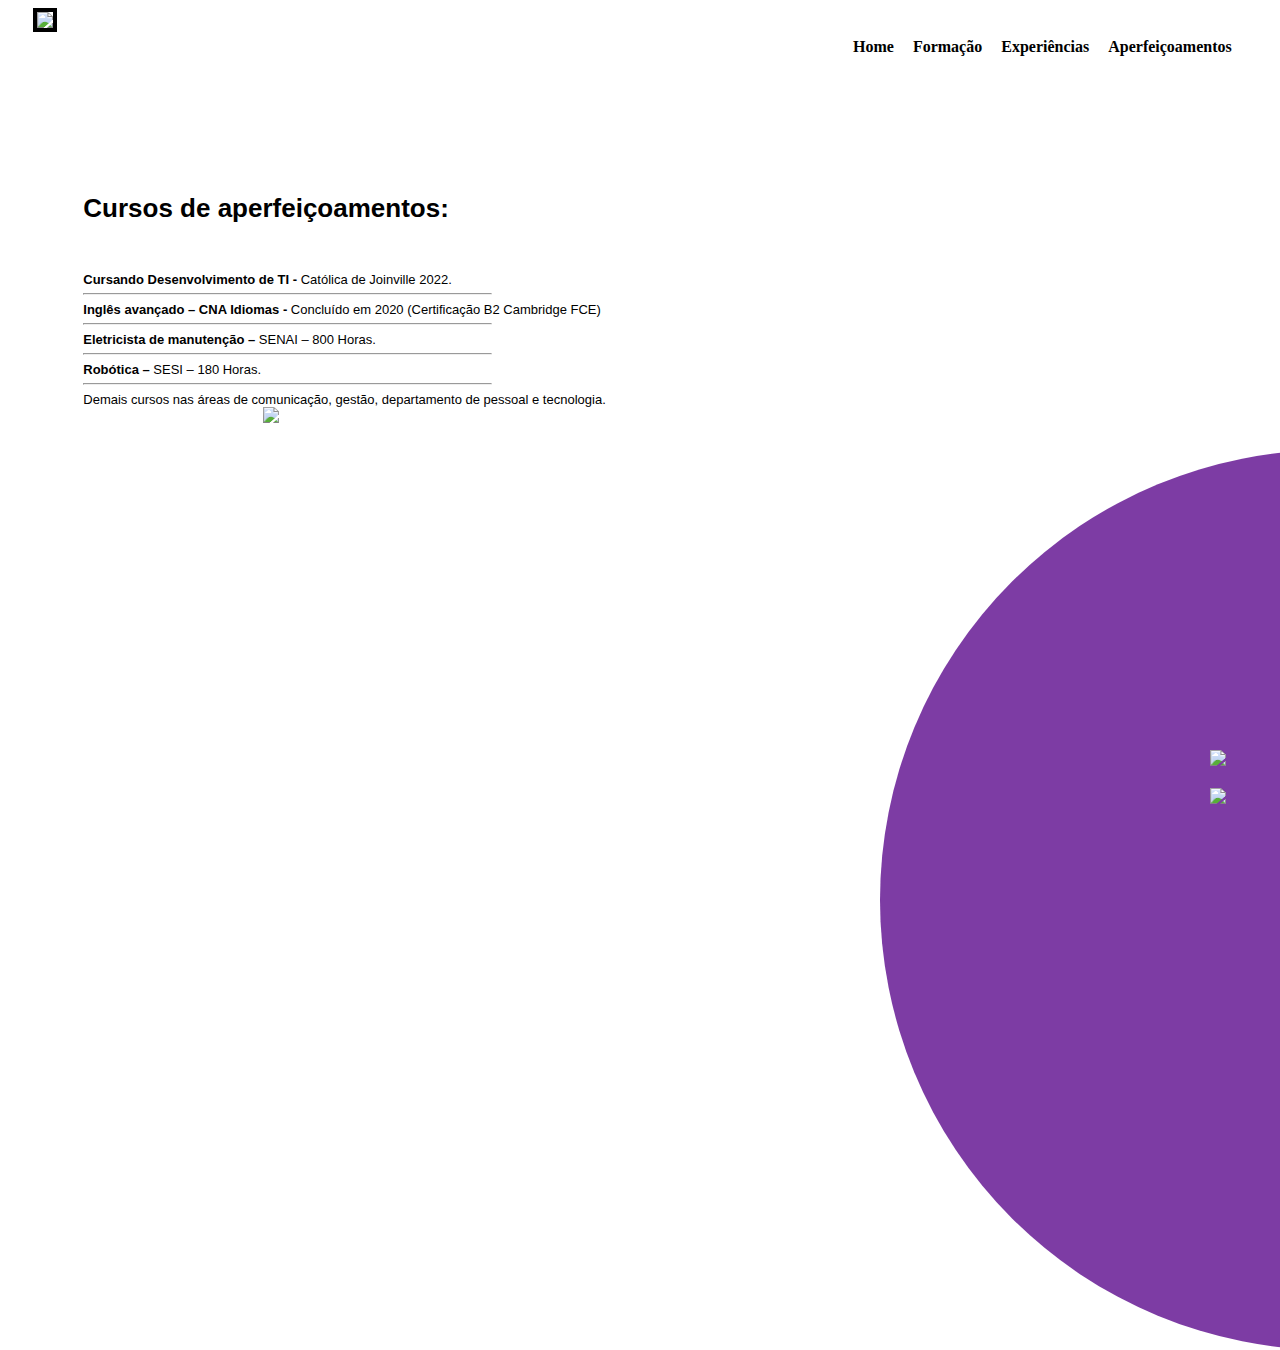
==== Aperfeicoamento.html @ 548ed59d "att index, insert aperfeiçoamento e gifs" ====
<!DOCTYPE html>
<html lang="en">
<head>
    <link rel="stylesheet" href="css/style.css"/>
    <meta charset="UTF-8">
    <meta http-equiv="X-UA-Compatible" content="IE=edge">
    <meta name="viewport" content="width=device-width, initial-scale=1.0">
    <title>Aperfeicoamento</title>
</head>
<body>
    <div class="center">
        <div class="logo"><img src="https://raw.githubusercontent.com/DenilsonSchreder/site/master/1564166131436.jpg" width="100" border="4"></div><!--logo-->
        <div class="menu">
            <a href="file:///C:/Users/denilson.jose/Desktop/site/Main.html">Home</a>
            <a href="file:///C:/Users/denilson.jose/Desktop/site/formacao.html">Formação</a>
            <a href="file:///C:/Users/denilson.jose/Desktop/site/experiencias.html">Experiências</a>
            <a href="file:///C:/Users/denilson.jose/Desktop/site/Aperfeicoamento.html">Aperfeiçoamentos</a>
        </div><!--menu-->
        <div class="aperfeicoamento">
            <h1>Cursos de aperfeiçoamentos:</h1><br><br>
            <B>Cursando Desenvolvimento de TI -</B> Católica de Joinville 2022. <hr width="35%" align="left">
            <B>Inglês avançado – CNA Idiomas -</B> Concluído em 2020 (Certificação  B2 Cambridge FCE) <hr width="35%" align="left">
            <B>Eletricista de manutenção –</B> SENAI – 800 Horas. <hr width="35%" align="left">
            <B>Robótica –</B> SESI – 180 Horas. <hr width="35%" align="left">
            Demais cursos nas áreas de comunicação, gestão, departamento de pessoal e tecnologia.
            <div class="gif3"><img src="https://gifs.eco.br/wp-content/uploads/2021/08/imagens-e-gifs-de-loading-41.gif" width="150px"></div><!--gif3-->
        </div><!--aperfeicoamento-->
        <div class="extras">
            <div class="contatos">
                <img src="https://cdn-icons-png.flaticon.com/128/6244/6244438.png" width="40"><br><br>
                <img src="https://cdn-icons-png.flaticon.com/128/154/154858.png" width="40">
            </div><!--contatos-->
        </div><!--extras-->
    </div><!--center-->
</body>
</html>
---- css/style.css ----
/* ----------------------------------------------INICIO HOME----------------------------------------------------*/
#{
    margin: 0;
    padding: 0;
    box-sizing: border-box;
}

html,body{
    height: 100%;
    overflow-y: hidden;
    overflow-x: hidden;
}

.center{
    display: flex;
    flex-wrap: wrap;
    max-width: 1280px;
    margin: 0 auto;
    padding: 0 2%;
}

header{
    height: 200px;
    padding: 20px 0;
}

.logo{
    width: 50%;
}

.menu{
    padding-top: 30px;
    width: 50%;
    text-align: right;
}

.menu a{
    color: black;
    text-decoration: none;
    font-weight: bold;
    margin-right: 15px;
}

section.sobre{
    height: calc(100% - 200px);
    position: relative;
}

.extras{
    position: absolute;
    bottom: -450px;
    right: -500px;
    width: 900px;
    height: 900px;
    border-radius: 50%;
    background-color: rgb(93, 11, 141,0.8);
    
}

.denilson{
    padding-top: 150px;
    padding-left: 150px;
    width: 100%;
    text-align: left;
    font-family: Verdana, Geneva, Tahoma, sans-serif;
    font-size: medium;
    font-weight: bold;
}

.apresentacao{
    font-family: Verdana, Geneva, Tahoma, sans-serif;
    color: black;
    font-size: small;
    padding-top: 150px;
    padding-left: 150px;
    padding-bottom: 10px;
    width: 100%;
    text-align: left;  
}

.github{
    font-family: Verdana, Geneva, Tahoma, sans-serif;
    color: black;
    font-size: small;
    padding-top: 150px;
    padding-left: 00px;
    width: 100%; 
    font-weight: bold; 
}

.contatos{
    padding-top: 300px;
    padding-left: 330px;
}

.gif1{
 padding-left: 30px;
}

/*--------------------------------------  FIM EDICAO HOME ----------------------------------------------------*/
/*------------------------------------------------------------------------------------------------------------*/
/*--------------------------------------  INICIO FORMAÇÃO ----------------------------------------------------*/

.gif2{
padding-left: 200px;
}

/*--------------------------------------  FIM EDICAO FORMACAO-------------------------------------------------*/
/*------------------------------------------------------------------------------------------------------------*/
/*--------------------------------------  INICIO EXPERIENCIAS-------------------------------------------------*/
.tabela{
    font-family: Verdana, Geneva, Tahoma, sans-serif;
    color: black;
    font-size: small;
    padding-top: 150px;
    padding-left: 0px;
    padding-bottom: 10px;
    width: 67%;
    text-align: center;
}
/*--------------------------------------  FIM EDICAO EXPERIENCIAS---------------------------------------------*/
/*------------------------------------------------------------------------------------------------------------*/
/*--------------------------------------  INICIO APERFEICOAMENTO----------------------------------------------*/
.aperfeicoamento{
    font-family: Verdana, Geneva, Tahoma, sans-serif;
    color: black;
    font-size: small;
    padding-top: 120px;
    padding-left: 50px;
    padding-bottom: 10px;
    width: 100%;
    text-align: left;  
}

.gif3{
    padding-left: 180px;
}
/*=============================================================================================================*/
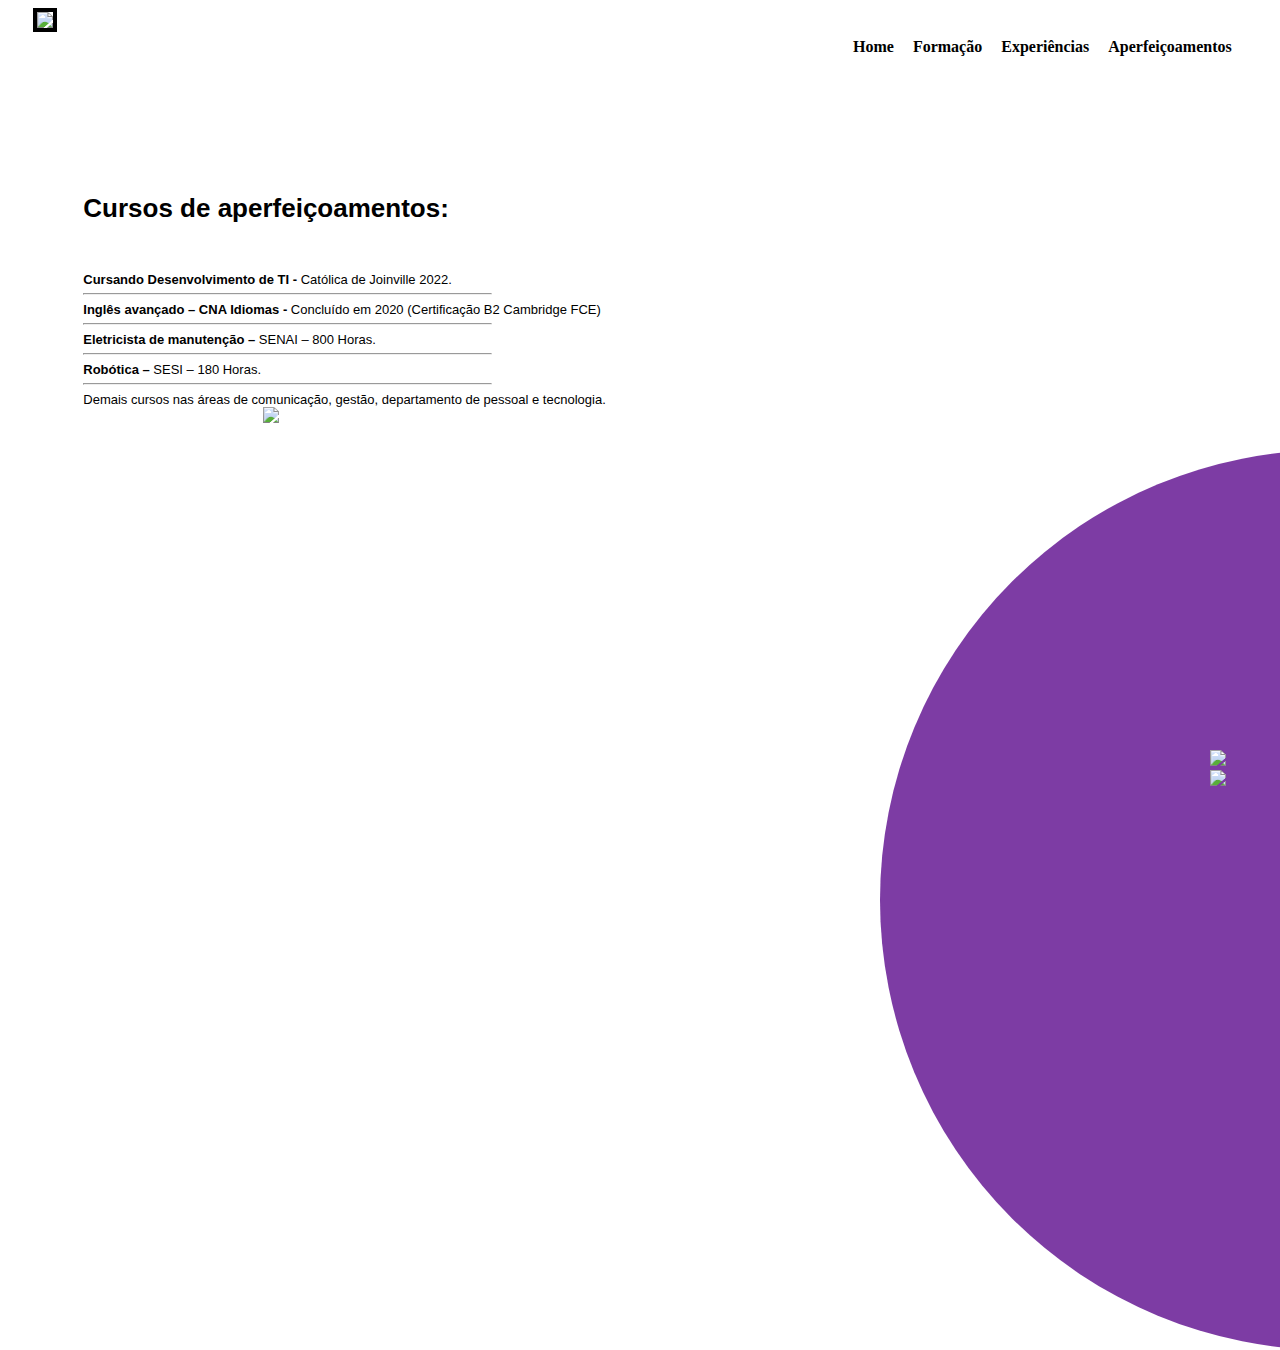
==== commit 4954b778: "Botões whtpp e email" ====
--- a/Aperfeicoamento.html
+++ b/Aperfeicoamento.html
@@ -27,8 +27,8 @@
         </div><!--aperfeicoamento-->
         <div class="extras">
             <div class="contatos">
-                <img src="https://cdn-icons-png.flaticon.com/128/6244/6244438.png" width="40"><br><br>
-                <img src="https://cdn-icons-png.flaticon.com/128/154/154858.png" width="40">
+                <a href="https://criarmeulink.com.br/u/1663275680"><img src="https://cdn-icons-png.flaticon.com/128/6244/6244438.png"target="_blank" width="40" class="media-object  img-responsive img-thumbnail"></a><br>
+                <a href="https://wa.me/5547999999999"><img src="https://cdn-icons-png.flaticon.com/128/154/154858.png"target="_blank" width="40" class="media-object  img-responsive img-thumbnail"></a>
             </div><!--contatos-->
         </div><!--extras-->
     </div><!--center-->
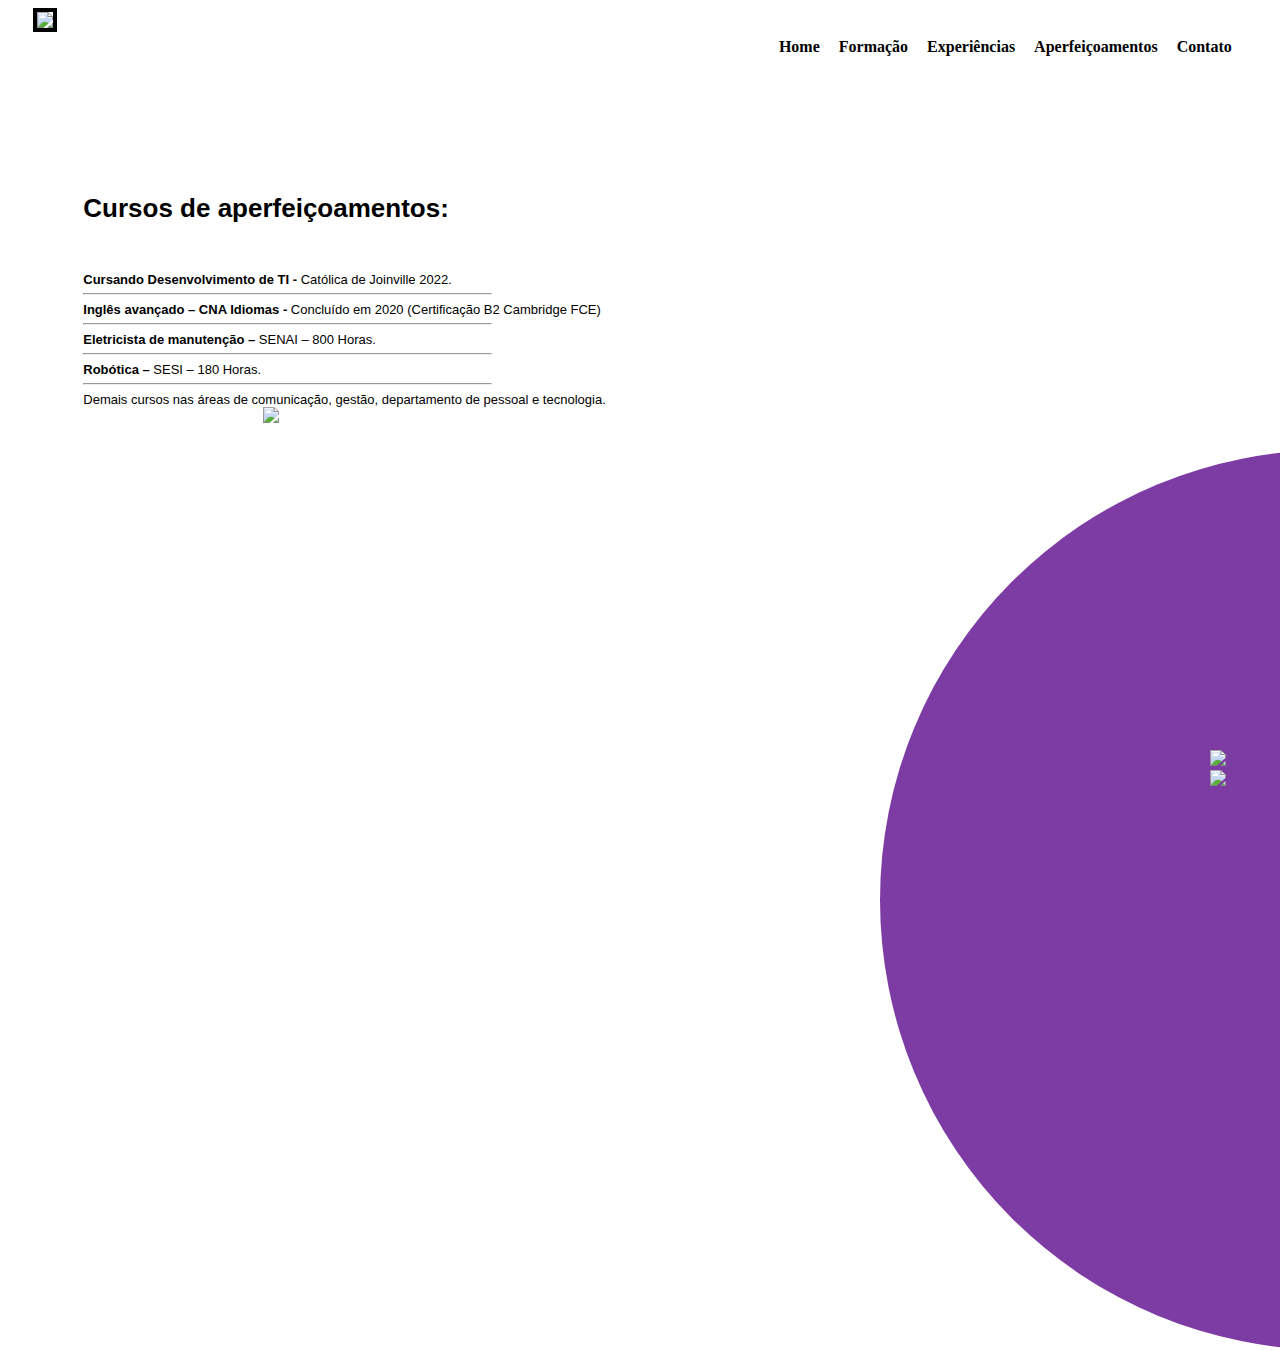
==== commit d802a332: "inserir contato" ====
--- a/Aperfeicoamento.html
+++ b/Aperfeicoamento.html
@@ -11,10 +11,11 @@
     <div class="center">
         <div class="logo"><img src="https://raw.githubusercontent.com/DenilsonSchreder/site/master/1564166131436.jpg" width="100" border="4"></div><!--logo-->
         <div class="menu">
-            <a href="file:///C:/Users/denilson.jose/Desktop/site/Main.html">Home</a>
-            <a href="file:///C:/Users/denilson.jose/Desktop/site/formacao.html">Formação</a>
-            <a href="file:///C:/Users/denilson.jose/Desktop/site/experiencias.html">Experiências</a>
-            <a href="file:///C:/Users/denilson.jose/Desktop/site/Aperfeicoamento.html">Aperfeiçoamentos</a>
+            <a href="file:///C:/Users/denilson.schrdeder/Desktop/site/Main.html">Home</a>
+            <a href="file:///C:/Users/denilson.schrdeder/Desktop/site/formacao.html">Formação</a>
+            <a href="file:///C:/Users/denilson.schrdeder/Desktop/site/experiencias.html">Experiências</a>
+            <a href="file:///C:/Users/denilson.schrdeder/Desktop/site/Aperfeicoamento.html">Aperfeiçoamentos</a>
+            <a href="file:///C:/Users/denilson.schrdeder/Desktop/site/contato.html">Contato</a>
         </div><!--menu-->
         <div class="aperfeicoamento">
             <h1>Cursos de aperfeiçoamentos:</h1><br><br>
--- a/css/style.css
+++ b/css/style.css
@@ -63,15 +63,13 @@
     width: 100%;
     text-align: left;
     font-family: Verdana, Geneva, Tahoma, sans-serif;
-    font-size: medium;
-    font-weight: bold;
 }
 
 .apresentacao{
     font-family: Verdana, Geneva, Tahoma, sans-serif;
     color: black;
     font-size: small;
-    padding-top: 150px;
+    padding-top: 10px;
     padding-left: 150px;
     padding-bottom: 10px;
     width: 100%;
@@ -82,7 +80,7 @@
     font-family: Verdana, Geneva, Tahoma, sans-serif;
     color: black;
     font-size: small;
-    padding-top: 150px;
+    padding-top: 100px;
     padding-left: 00px;
     width: 100%; 
     font-weight: bold; 
@@ -94,12 +92,22 @@
 }
 
 .gif1{
- padding-left: 30px;
+ padding-left: 0px;
 }
 
 /*--------------------------------------  FIM EDICAO HOME ----------------------------------------------------*/
 /*------------------------------------------------------------------------------------------------------------*/
 /*--------------------------------------  INICIO FORMAÇÃO ----------------------------------------------------*/
+
+.formacao{
+    font-family: Verdana, Geneva, Tahoma, sans-serif;
+    color: black;
+    padding-top: 10px;
+    padding-left: 150px;
+    padding-bottom: 00px;
+    width: 100%;
+    text-align: left;  
+}
 
 .gif2{
 padding-left: 200px;
